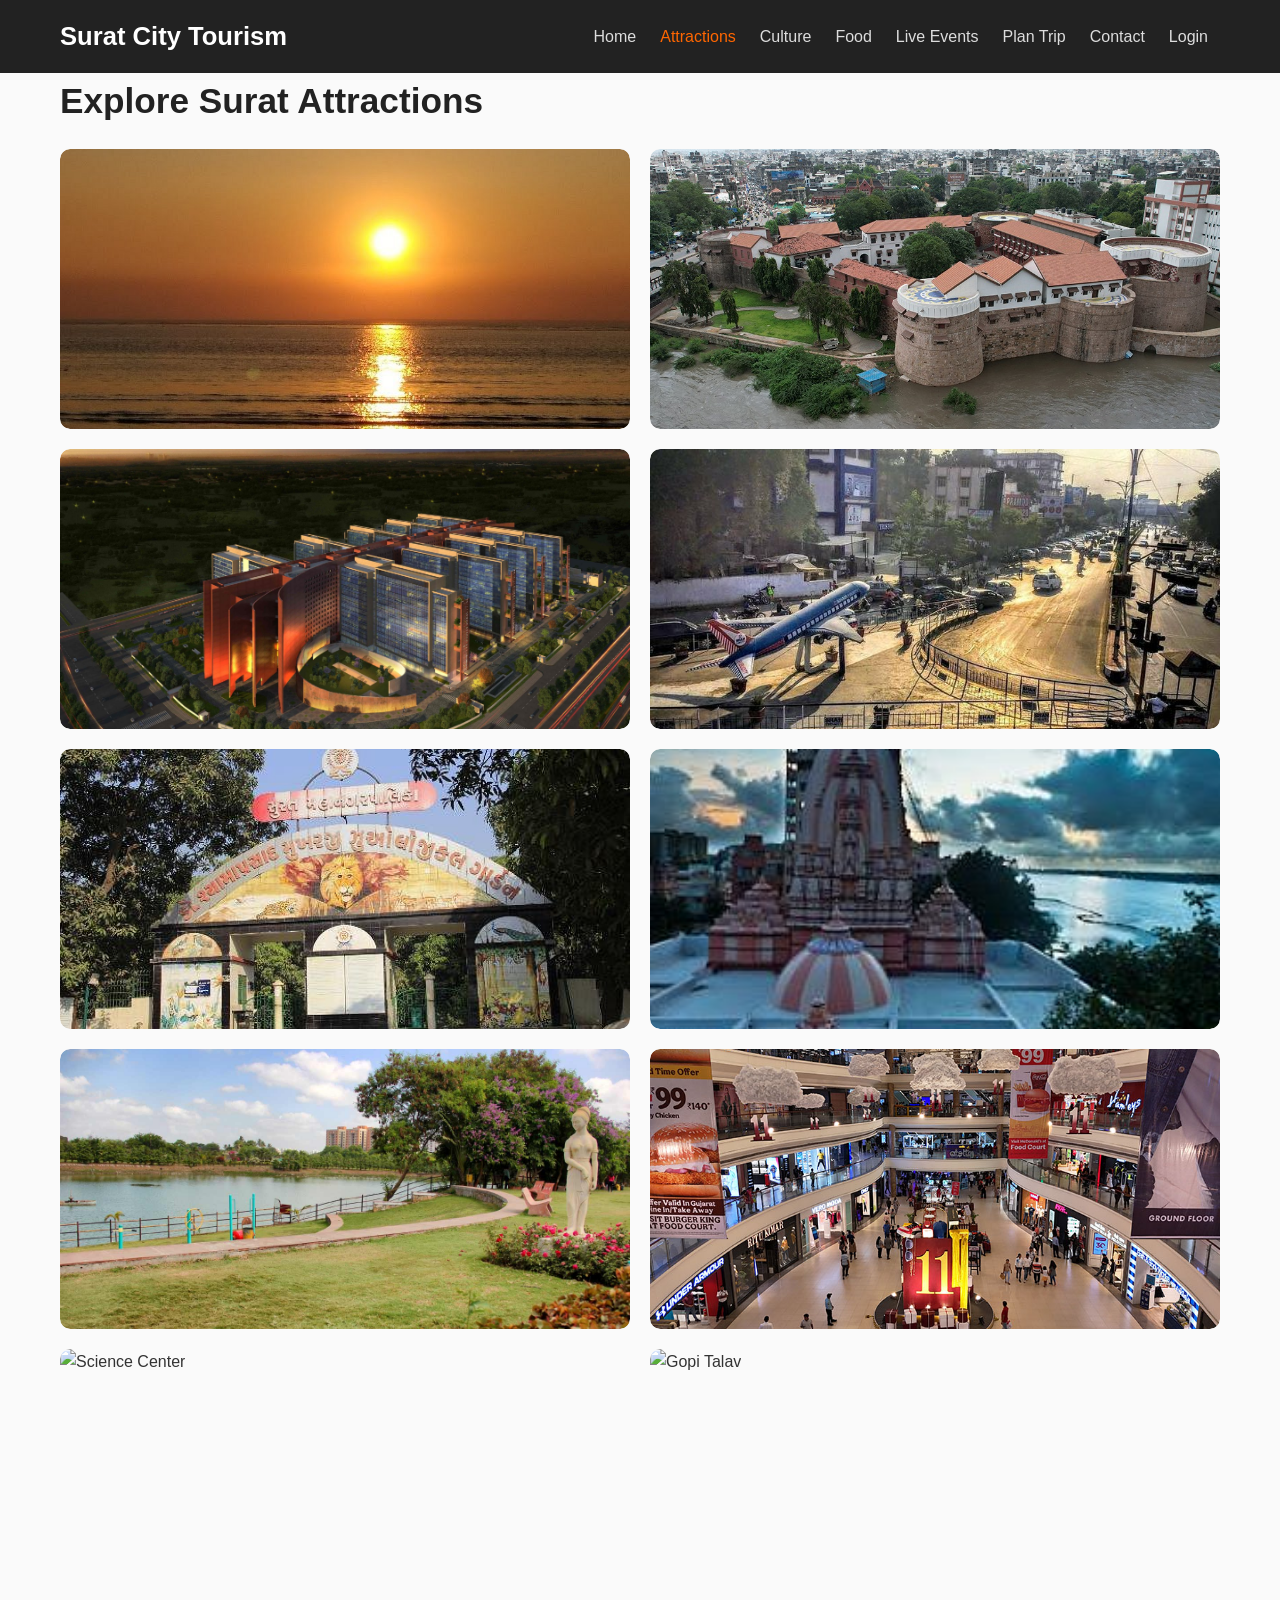
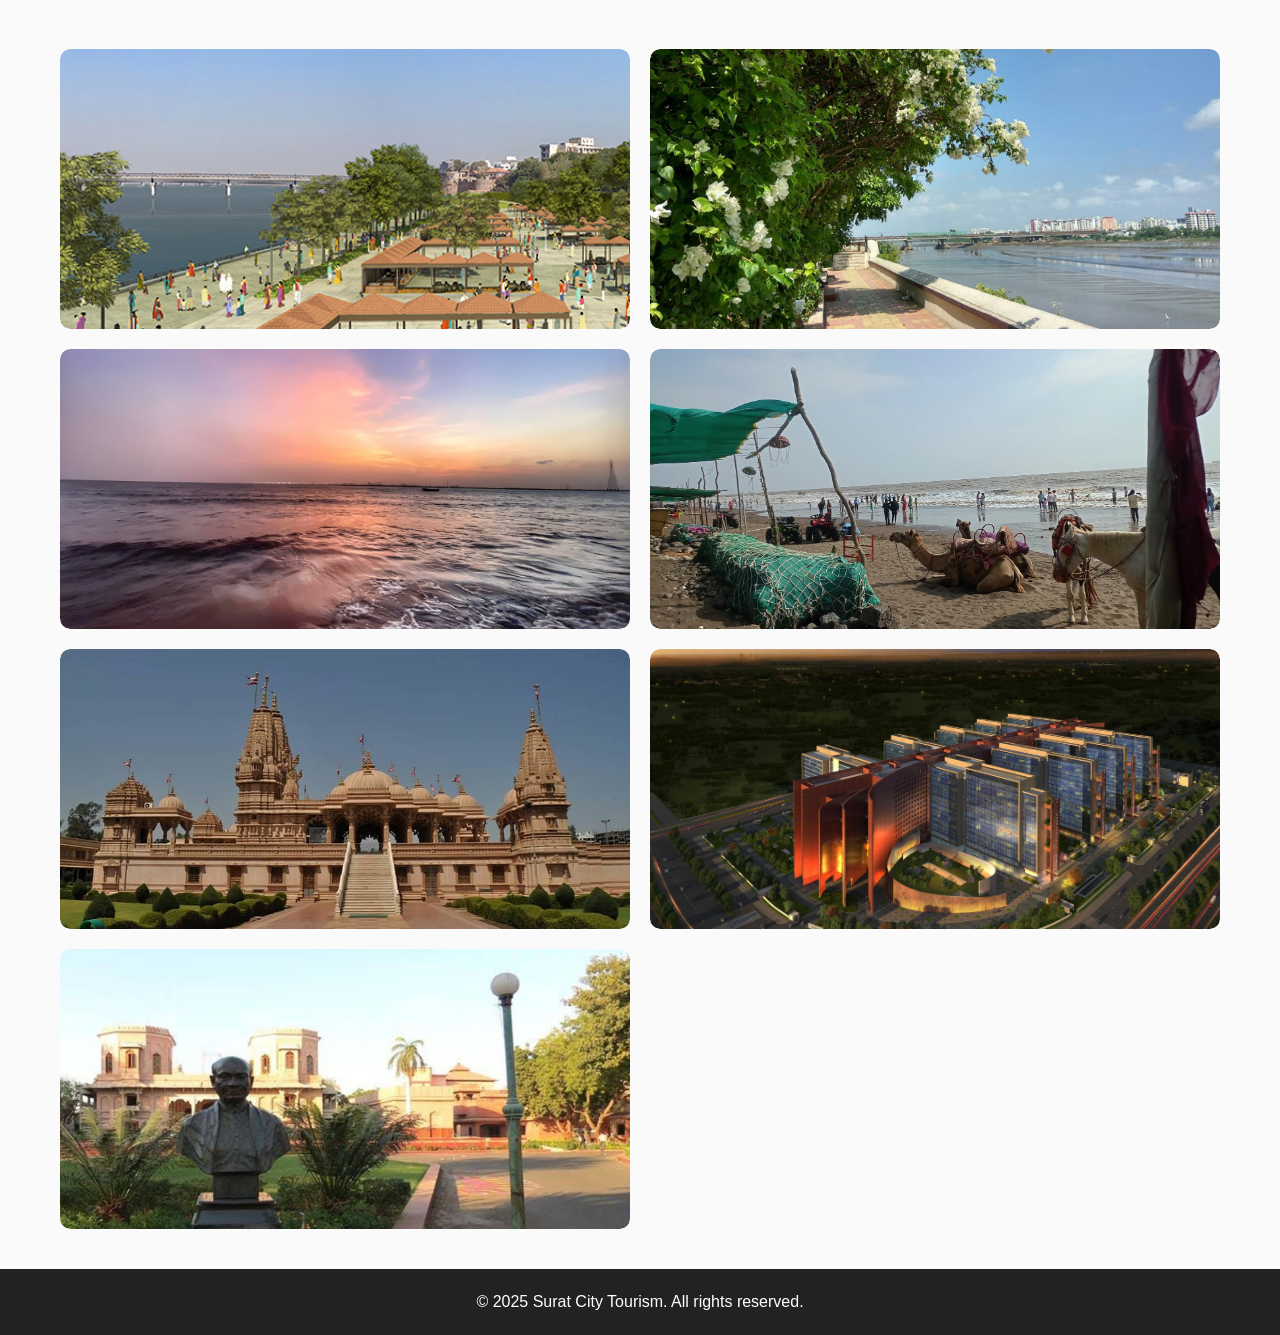
==== final/attractions.html @ 258a3bd0 "Initial commit - Surat City Tourism" ====
<!DOCTYPE html>
<html lang="en">
<head>
  <meta charset="UTF-8">
  <title>Surat Attractions - Surat City Tourism</title>
  <link rel="stylesheet" href="simple-surat-tourism.css">
</head>

<body>

  <!-- Navbar -->
  <nav class="navbar">
    <div class="container">
      <h2 class="brand-title">Surat City Tourism</h2>
      <div class="nav-menu" style="display:flex;align-items:center;">
                <a href="index.html">Home</a>
                <a href="attractions.html" class="active">Attractions</a>
                <a href="culture.html">Culture</a>
                <a href="food.html">Food</a>
                <a href="events.html">Live Events</a>
                <a href="itinerary.html">Plan Trip</a>
                <a href="contact.html">Contact</a>
                <!-- LOGIN LINK (shown when logged out) -->
                <a href="login.html" class="nav-login-link" id="loginLink">Login</a>
                <!-- AVATAR DROPDOWN (shown when logged in) -->
                <div class="user-avatar-wrapper" id="avatarWrapper" style="display:none;">
                  <button class="user-avatar-btn" id="avatarBtn" title="Account">
                    <svg viewBox="0 0 24 24" xmlns="http://www.w3.org/2000/svg">
                      <path d="M12 12c2.7 0 5-2.3 5-5s-2.3-5-5-5-5 2.3-5 5 2.3 5 5 5zm0 2c-3.3 0-10 1.7-10 5v2h20v-2c0-3.3-6.7-5-10-5z"/>
                    </svg>
                  </button>
                  <div class="user-dropdown" id="userDropdown">
                    <div class="user-email-label" id="dropdownEmail"></div>
                    <a href="dashboard.html">&#128193; Dashboard</a>
                    <a href="itinerary.html">&#128506; My Itineraries</a>
                    <button class="dropdown-item logout-item" id="logoutBtn">&#128682; Logout</button>
                  </div>
                </div>
            </div>
    </div>
  </nav>

  <!-- Content -->
  <section class="content-section">
    <div class="container">
      <h2 class="section-title">Explore Surat Attractions</h2>

      <div class="photo-grid">

        <!-- Dumas Beach -->
        <a href="details.html?id=dumas-beach" class="detail-link">
          <div class="photo-card">
            <img src="/final/images/sunset-at-dumas-beach.jpg" alt="Dumas Beach">
            <div class="photo-overlay">
              <h4>🏖️ Dumas Beach</h4>
              <p>Sunset views & street food vibes</p>
            </div>
          </div>
        </a>

        <!-- Surat Fort -->
        <a href="details.html?id=surat-fort" class="detail-link">
          <div class="photo-card">
            <img src="/final/images/Surat Fort.jpeg" alt="Surat Fort">
            <div class="photo-overlay">
              <h4>🏰 Surat Fort</h4>
              <p>Historic architecture & heritage</p>
            </div>
          </div>
        </a>

        <!-- Diamond Market -->
        <a href="details.html?id=diamond-market" class="detail-link">
          <div class="photo-card">
            <img src="/final/images/diamond.jpg" alt="Diamond Market">
            <div class="photo-overlay">
              <h4>💎 Diamond Market</h4>
              <p>World’s diamond processing hub</p>
            </div>
          </div>
        </a>

        <!-- Modern Surat -->
        <a href="details.html?id=modern-surat" class="detail-link">
          <div class="photo-card">
            <img src="/final/images/attarction.jpeg" alt="Modern Surat">
            <div class="photo-overlay">
              <h4>🏢 Modern Surat</h4>
              <p>Cafes, malls & nightlife</p>
            </div>
          </div>
        </a>

        <!-- Sarthana Nature Park -->
        <a href="details.html?id=sarthana" class="detail-link">
          <div class="photo-card">
            <img src="/final/images/sarthana-national-park.jpg" alt="Sarthana Nature Park">
            <div class="photo-overlay">
              <h4>🦁 Sarthana Nature Park</h4>
              <p>Green escape with zoo & trails</p>
            </div>
          </div>
        </a>

        <!-- Temple -->
        <a href="details.html?id=temple" class="detail-link">
          <div class="photo-card">
            <img src="/final/images/temple.jpg" alt="Temple">
            <div class="photo-overlay">
              <h4>🛕 Ambika Niketan</h4>
              <p>Peaceful riverside temple</p>
            </div>
          </div>
        </a>

        <!-- Botanical Garden -->
        <a href="details.html?id=garden" class="detail-link">
          <div class="photo-card">
            <img src="/final/images/sneh-rashmi-botanical-garden-surat-tourism-entry-fee-timings-holidays-reviews-header.jpg" alt="Botanical Garden">
            <div class="photo-overlay">
              <h4>🌲 Botanical Garden</h4>
              <p>Nature, greenery & calm vibes</p>
            </div>
          </div>
        </a>

        <!-- Vibrant Surat (UPDATED) -->
        <a href="details.html?id=vibrant-surat" class="detail-link">
          <div class="photo-card">
            <img src="/final/images/DJI_20240525170609_0018_D.jpg" alt="Vibrant Surat">
            <div class="photo-overlay">
              <h4>✨ Vibrant Surat</h4>
              <p>VR Mall, RahulRaj Mall & city life</p>
            </div>
          </div>
        </a>

        <!-- NEW CARD 1: Science Center -->
        <a href="details.html?id=science-center" class="detail-link">
          <div class="photo-card">
            <img src="/final/images/science-center.jpg" alt="Science Center">
            <div class="photo-overlay">
              <h4>🔬 Science Center</h4>
              <p>Interactive exhibits & planetarium</p>
            </div>
          </div>
        </a>

        <!-- Gopi Talav -->
        <a href="details.html?id=gopi-talav" class="detail-link">
          <div class="photo-card">
            <img src="/final/images/gopi-talav.jpg" alt="Gopi Talav">
            <div class="photo-overlay">
              <h4>🌊 Gopi Talav</h4>
              <p>Historic lake with musical fountain & evening lights</p>
            </div>
          </div>
        </a>

        <!-- Tapi Riverfront -->
        <a href="details.html?id=tapi-riverfront" class="detail-link">
          <div class="photo-card">
            <img src="/final/images/tapi.jpg" alt="Tapi Riverfront">
            <div class="photo-overlay">
              <h4>🌊 Tapi Riverfront</h4>
              <p>Award-winning 20 km promenade along Surat's lifeline river</p>
            </div>
          </div>
        </a>

        <!-- Dutch Garden -->
        <a href="details.html?id=dutch-garden" class="detail-link">
          <div class="photo-card">
            <img src="/final/images/dutch-garden-surat-india-tourism-history.jpg" alt="Dutch Garden">
            <div class="photo-overlay">
              <h4>🏛️ Dutch Garden</h4>
              <p>17th-century colonial cemetery — Surat's hidden history</p>
            </div>
          </div>
        </a>

        <!-- Hajira Beach -->
        <a href="details.html?id=hajira-beach" class="detail-link">
          <div class="photo-card">
            <img src="/final/images/hazira-beach-surat-tourism-header.jpg" alt="Hajira Beach">
            <div class="photo-overlay">
              <h4>🏝️ Hajira Beach</h4>
              <p>Serene industrial coastline with fishing villages & seafood</p>
            </div>
          </div>
        </a>

        <!-- Suvali Beach -->
        <a href="details.html?id=suvali-beach" class="detail-link">
          <div class="photo-card">
            <img src="/final/images/suvali-beach-hazira-surat-surat-picnic-spots-gh4tPIVw4I.webp" alt="Suvali Beach">
            <div class="photo-overlay">
              <h4>🌅 Suvali Beach</h4>
              <p>Secluded beach with golden sand & calm waves near Hazira</p>
            </div>
          </div>
        </a>

        <!-- Chintamani Jain Temple -->
        <a href="details.html?id=chintamani-temple" class="detail-link">
          <div class="photo-card">
            <img src="/final/images/Chintamani-Jain-Temple-Surat.jpg" alt="Chintamani Jain Temple">
            <div class="photo-overlay">
              <h4>🛕 Chintamani Temple</h4>
              <p>17th-century Jain marvel with intricate marble carvings</p>
            </div>
          </div>
        </a>

        <!-- Surat Diamond Bourse -->
        <a href="details.html?id=surat-diamond-bourse" class="detail-link">
          <div class="photo-card">
            <img src="/final/images/diamond.jpg" alt="Surat Diamond Bourse">
            <div class="photo-overlay">
              <h4>💎 Surat Diamond Bourse</h4>
              <p>World's largest office building — the global diamond hub</p>
            </div>
          </div>
        </a>

        <!-- Sardar Patel Museum -->
        <a href="details.html?id=sardar-museum" class="detail-link">
          <div class="photo-card">
            <img src="/final/images/sardar-patel-museum-header-surat-tourism.jpg" alt="Sardar Patel Museum">
            <div class="photo-overlay">
              <h4>🏛️ Sardar Patel Museum</h4>
              <p>Tribute to the Iron Man of India — history & artefacts</p>
            </div>
          </div>
        </a>

      </div>
    </div>
  </section>

  <!-- Footer -->
  <footer class="footer">
    <div class="container">
      <p>© 2025 Surat City Tourism. All rights reserved.</p>
    </div>
  </footer>

  <script src="nav-avatar.js"></script>
</body>
</html>
---- final/simple-surat-tourism.css ----
/* ==========================================================================
   1. RESET & BASICS
   ========================================================================== */
* {
  margin: 0;
  padding: 0;
  box-sizing: border-box;
}

body {
  font-family: 'Segoe UI', sans-serif;
  line-height: 1.6;
  color: #333;
  background: #fafafa;
}

.container {
  max-width: 1200px;
  margin: 0 auto;
  padding: 0 20px;
}

/* ==========================================================================
   2. NAVIGATION & FOOTER
   ========================================================================== */
.navbar {
  background: #222;
  padding: 1rem 0;
  position: sticky;
  top: 0;
  z-index: 1000;
}

.navbar .container {
  display: flex;
  justify-content: space-between;
  align-items: center;
}

.brand-title {
  color: #fff;
  font-size: 1.6rem;
}

.nav-menu a {
  color: #ddd;
  margin: 0 12px;
  text-decoration: none;
  transition: color 0.3s ease;
}

.nav-menu a:hover,
.nav-menu a.active {
  color: #ff6600;
}

/* ==========================================================================
   USER AVATAR DROPDOWN
   ========================================================================== */
.user-avatar-wrapper {
  position: relative;
  display: inline-block;
  margin-left: 12px;
}

.user-avatar-btn {
  background: #ff6600;
  border: none;
  border-radius: 50%;
  width: 38px;
  height: 38px;
  cursor: pointer;
  display: flex;
  align-items: center;
  justify-content: center;
  transition: background 0.3s ease, transform 0.2s ease;
  padding: 0;
}

.user-avatar-btn:hover {
  background: #ff4500;
  transform: scale(1.08);
}

.user-avatar-btn svg {
  width: 20px;
  height: 20px;
  fill: #fff;
}

.user-dropdown {
  display: none;
  position: absolute;
  right: 0;
  top: 48px;
  background: #1a1a1a;
  border: 1px solid #333;
  border-radius: 10px;
  min-width: 180px;
  box-shadow: 0 8px 24px rgba(0,0,0,0.4);
  z-index: 2000;
  overflow: hidden;
  animation: dropdownFade 0.2s ease;
}

@keyframes dropdownFade {
  from { opacity: 0; transform: translateY(-8px); }
  to   { opacity: 1; transform: translateY(0); }
}

.user-dropdown.open {
  display: block;
}

.user-dropdown .user-email-label {
  padding: 10px 16px;
  font-size: 0.75rem;
  color: #888;
  border-bottom: 1px solid #333;
  white-space: nowrap;
  overflow: hidden;
  text-overflow: ellipsis;
}

.user-dropdown a,
.user-dropdown button.dropdown-item {
  display: flex;
  align-items: center;
  gap: 10px;
  padding: 10px 16px;
  color: #ddd;
  text-decoration: none;
  font-size: 0.9rem;
  background: none;
  border: none;
  width: 100%;
  text-align: left;
  cursor: pointer;
  transition: background 0.2s ease, color 0.2s ease;
}

.user-dropdown a:hover,
.user-dropdown button.dropdown-item:hover {
  background: #2a2a2a;
  color: #ff6600;
}

.user-dropdown .logout-item {
  border-top: 1px solid #333;
  color: #ff4444;
}

.user-dropdown .logout-item:hover {
  background: #2a0000;
  color: #ff6666;
}

/* Login link in nav (shown when logged out) */
.nav-login-link {
  color: #ddd;
  margin: 0 12px;
  text-decoration: none;
  transition: color 0.3s ease;
}
.nav-login-link:hover {
  color: #ff6600;
}

.footer {
  background: #222;
  color: #fff;
  text-align: center;
  padding: 20px;
  margin-top: 40px;
}

/* ==========================================================================
   3. HERO & STATS
   ========================================================================== */
.hero-section {
  background: linear-gradient(rgba(0,0,0,0.3), rgba(0,0,0,0.3)), 
              url('/final/images/hero.avif') no-repeat center/cover;
  color: #fff;
  text-align: left;
  padding: 120px 20px;
  position: relative;
}

.hero-title {
  font-size: 3rem;
  max-width: 700px;
  opacity: 0;
  transform: translateY(40px);
  animation: fadeSlideUp 1.2s ease forwards;
}

.stats-section {
  background: #fff;
  padding: 60px 20px;
  text-align: center;
}

.stats-grid {
  display: flex;
  justify-content: center;
  gap: 40px;
  flex-wrap: wrap;
}

.stat h2 {
  font-size: 2rem;
  color: #ff6600;
}

/* ==========================================================================
   4. PHOTO GRID (The Hover Fix)
   ========================================================================== */
.section-title {
  font-size: 2.2rem;
  margin-bottom: 20px;
  color: #222;
}

.photo-grid {
  display: grid;
  grid-template-columns: repeat(2, 1fr); /* Matching your 2x2 screenshot */
  gap: 20px;
  margin-top: 20px;
}

.detail-link {
  text-decoration: none;
  color: inherit;
  display: block;
}

.photo-card {
  position: relative;
  overflow: hidden;
  border-radius: 10px;
  height: 280px; /* Consistent height for the top 4 images */
  transition: transform 0.4s cubic-bezier(0.175, 0.885, 0.32, 1.275);
}

.photo-card img {
  width: 100%;
  height: 100%;
  object-fit: cover;
  border-radius: 10px;
  transition: transform 0.5s ease;
}

/* 🔹 Hide Overlay by Default */
.photo-overlay {
  position: absolute;
  top: 0;
  left: 0;
  width: 100%;
  height: 100%;
  background: rgba(0, 0, 0, 0.75); /* Dark tint */
  color: #fff;
  display: flex;
  flex-direction: column;
  justify-content: center;
  align-items: center;
  text-align: center;
  padding: 20px;
  opacity: 0; /* Text is invisible initially */
  transition: opacity 0.4s ease;
  pointer-events: none;
}

/* 🔹 Show Overlay & Zoom Image on Hover */
.photo-card:hover {
  transform: translateY(-10px);
  box-shadow: 0 10px 20px rgba(0,0,0,0.2);
}

.photo-card:hover .photo-overlay {
  opacity: 1; /* Text fades in */
}

.photo-card:hover img {
  transform: scale(1.1);
}

.photo-overlay h4 {
  color: #ff6600;
  font-size: 1.5rem;
  margin-bottom: 8px;
}

/* ==========================================================================
   5. DYNAMIC DETAIL PAGE STYLES
   ========================================================================== */
.detail-container {
  max-width: 1000px;
  margin: 50px auto;
  padding: 0 20px;
  animation: fadeSlideUp 0.8s ease forwards;
}

.main-detail-img {
  width: 100%;
  height: 450px;
  object-fit: cover;
  border-radius: 15px;
  box-shadow: 0 10px 30px rgba(0,0,0,0.2);
  margin: 20px 0;
}

.info-grid {
  display: grid;
  grid-template-columns: repeat(auto-fit, minmax(280px, 1fr));
  gap: 20px;
  margin-top: 30px;
}

.info-card {
  background: #fff;
  padding: 25px;
  border-radius: 10px;
  border-top: 4px solid #ff6600;
  box-shadow: 0 4px 15px rgba(0,0,0,0.05);
  transition: transform 0.3s ease;
}

.info-card:hover {
  transform: translateY(-5px);
}

.info-card h3 {
  color: #ff6600;
  margin-bottom: 10px;
}

.cta-button {
  background: #ff6600;
  color: #fff;
  padding: 12px 24px;
  text-decoration: none;
  border-radius: 5px;
  display: inline-block;
  transition: background 0.3s ease, transform 0.2s ease;
}

.cta-button:hover {
  background: #ff4500;
  transform: scale(1.05);
}

/* ==========================================================================
   6. UTILITIES & ANIMATIONS
   ========================================================================== */
#backToTop {
  position: fixed;
  bottom: 20px;
  right: 20px;
  background: #ff6600;
  color: white;
  border: none;
  border-radius: 50%;
  padding: 12px 16px;
  font-size: 18px;
  cursor: pointer;
  opacity: 0;
  transition: opacity 0.3s ease;
  z-index: 1000;
}

#backToTop.show {
  opacity: 1;
}

@keyframes fadeSlideUp {
  from { opacity: 0; transform: translateY(40px); }
  to { opacity: 1; transform: translateY(0); }
}
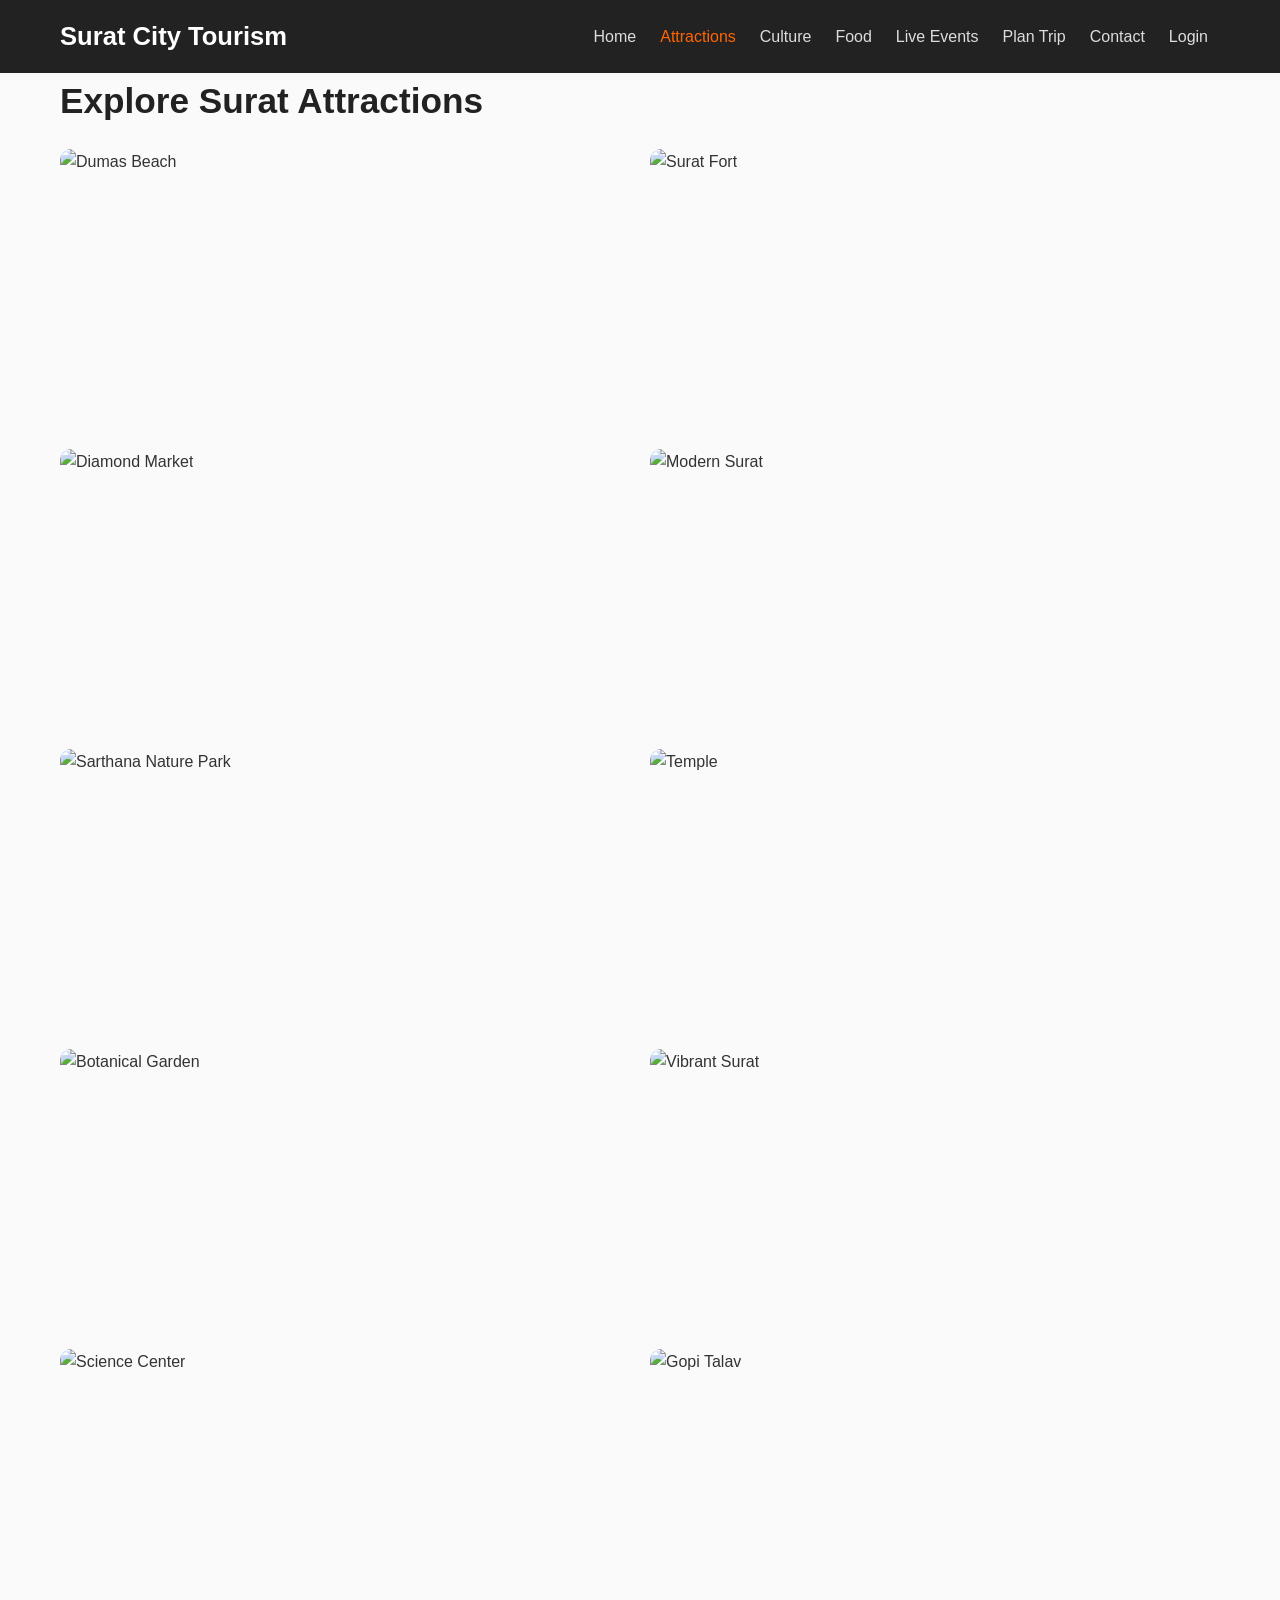
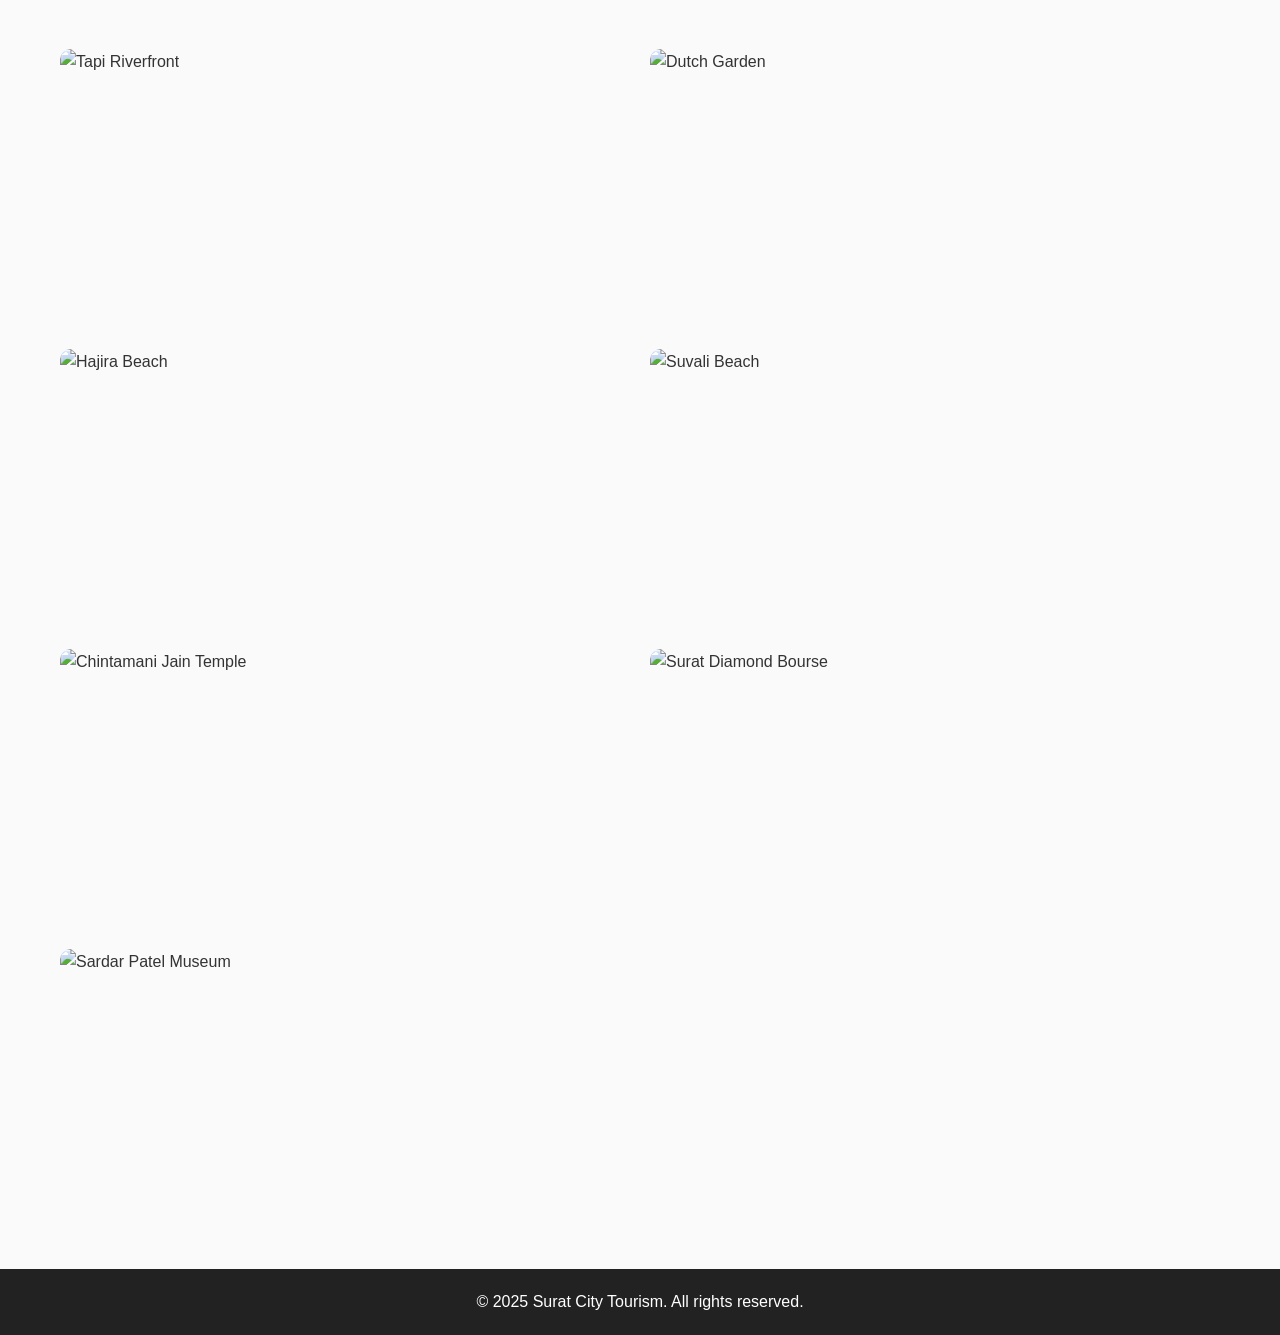
==== commit 9850b271: "Fix image paths for Netlify deployment" ====
--- a/final/attractions.html
+++ b/final/attractions.html
@@ -50,7 +50,7 @@
         <!-- Dumas Beach -->
         <a href="details.html?id=dumas-beach" class="detail-link">
           <div class="photo-card">
-            <img src="/final/images/sunset-at-dumas-beach.jpg" alt="Dumas Beach">
+            <img src="images/sunset-at-dumas-beach.jpg" alt="Dumas Beach">
             <div class="photo-overlay">
               <h4>🏖️ Dumas Beach</h4>
               <p>Sunset views & street food vibes</p>
@@ -61,7 +61,7 @@
         <!-- Surat Fort -->
         <a href="details.html?id=surat-fort" class="detail-link">
           <div class="photo-card">
-            <img src="/final/images/Surat Fort.jpeg" alt="Surat Fort">
+            <img src="images/Surat Fort.jpeg" alt="Surat Fort">
             <div class="photo-overlay">
               <h4>🏰 Surat Fort</h4>
               <p>Historic architecture & heritage</p>
@@ -72,7 +72,7 @@
         <!-- Diamond Market -->
         <a href="details.html?id=diamond-market" class="detail-link">
           <div class="photo-card">
-            <img src="/final/images/diamond.jpg" alt="Diamond Market">
+            <img src="images/diamond.jpg" alt="Diamond Market">
             <div class="photo-overlay">
               <h4>💎 Diamond Market</h4>
               <p>World’s diamond processing hub</p>
@@ -83,7 +83,7 @@
         <!-- Modern Surat -->
         <a href="details.html?id=modern-surat" class="detail-link">
           <div class="photo-card">
-            <img src="/final/images/attarction.jpeg" alt="Modern Surat">
+            <img src="images/attarction.jpeg" alt="Modern Surat">
             <div class="photo-overlay">
               <h4>🏢 Modern Surat</h4>
               <p>Cafes, malls & nightlife</p>
@@ -94,7 +94,7 @@
         <!-- Sarthana Nature Park -->
         <a href="details.html?id=sarthana" class="detail-link">
           <div class="photo-card">
-            <img src="/final/images/sarthana-national-park.jpg" alt="Sarthana Nature Park">
+            <img src="images/sarthana-national-park.jpg" alt="Sarthana Nature Park">
             <div class="photo-overlay">
               <h4>🦁 Sarthana Nature Park</h4>
               <p>Green escape with zoo & trails</p>
@@ -105,7 +105,7 @@
         <!-- Temple -->
         <a href="details.html?id=temple" class="detail-link">
           <div class="photo-card">
-            <img src="/final/images/temple.jpg" alt="Temple">
+            <img src="images/temple.jpg" alt="Temple">
             <div class="photo-overlay">
               <h4>🛕 Ambika Niketan</h4>
               <p>Peaceful riverside temple</p>
@@ -116,7 +116,7 @@
         <!-- Botanical Garden -->
         <a href="details.html?id=garden" class="detail-link">
           <div class="photo-card">
-            <img src="/final/images/sneh-rashmi-botanical-garden-surat-tourism-entry-fee-timings-holidays-reviews-header.jpg" alt="Botanical Garden">
+            <img src="images/sneh-rashmi-botanical-garden-surat-tourism-entry-fee-timings-holidays-reviews-header.jpg" alt="Botanical Garden">
             <div class="photo-overlay">
               <h4>🌲 Botanical Garden</h4>
               <p>Nature, greenery & calm vibes</p>
@@ -127,7 +127,7 @@
         <!-- Vibrant Surat (UPDATED) -->
         <a href="details.html?id=vibrant-surat" class="detail-link">
           <div class="photo-card">
-            <img src="/final/images/DJI_20240525170609_0018_D.jpg" alt="Vibrant Surat">
+            <img src="images/DJI_20240525170609_0018_D.jpg" alt="Vibrant Surat">
             <div class="photo-overlay">
               <h4>✨ Vibrant Surat</h4>
               <p>VR Mall, RahulRaj Mall & city life</p>
@@ -138,7 +138,7 @@
         <!-- NEW CARD 1: Science Center -->
         <a href="details.html?id=science-center" class="detail-link">
           <div class="photo-card">
-            <img src="/final/images/science-center.jpg" alt="Science Center">
+            <img src="images/science-center.jpg" alt="Science Center">
             <div class="photo-overlay">
               <h4>🔬 Science Center</h4>
               <p>Interactive exhibits & planetarium</p>
@@ -149,7 +149,7 @@
         <!-- Gopi Talav -->
         <a href="details.html?id=gopi-talav" class="detail-link">
           <div class="photo-card">
-            <img src="/final/images/gopi-talav.jpg" alt="Gopi Talav">
+            <img src="images/gopi-talav.jpg" alt="Gopi Talav">
             <div class="photo-overlay">
               <h4>🌊 Gopi Talav</h4>
               <p>Historic lake with musical fountain & evening lights</p>
@@ -160,7 +160,7 @@
         <!-- Tapi Riverfront -->
         <a href="details.html?id=tapi-riverfront" class="detail-link">
           <div class="photo-card">
-            <img src="/final/images/tapi.jpg" alt="Tapi Riverfront">
+            <img src="images/tapi.jpg" alt="Tapi Riverfront">
             <div class="photo-overlay">
               <h4>🌊 Tapi Riverfront</h4>
               <p>Award-winning 20 km promenade along Surat's lifeline river</p>
@@ -171,7 +171,7 @@
         <!-- Dutch Garden -->
         <a href="details.html?id=dutch-garden" class="detail-link">
           <div class="photo-card">
-            <img src="/final/images/dutch-garden-surat-india-tourism-history.jpg" alt="Dutch Garden">
+            <img src="images/dutch-garden-surat-india-tourism-history.jpg" alt="Dutch Garden">
             <div class="photo-overlay">
               <h4>🏛️ Dutch Garden</h4>
               <p>17th-century colonial cemetery — Surat's hidden history</p>
@@ -182,7 +182,7 @@
         <!-- Hajira Beach -->
         <a href="details.html?id=hajira-beach" class="detail-link">
           <div class="photo-card">
-            <img src="/final/images/hazira-beach-surat-tourism-header.jpg" alt="Hajira Beach">
+            <img src="images/hazira-beach-surat-tourism-header.jpg" alt="Hajira Beach">
             <div class="photo-overlay">
               <h4>🏝️ Hajira Beach</h4>
               <p>Serene industrial coastline with fishing villages & seafood</p>
@@ -193,7 +193,7 @@
         <!-- Suvali Beach -->
         <a href="details.html?id=suvali-beach" class="detail-link">
           <div class="photo-card">
-            <img src="/final/images/suvali-beach-hazira-surat-surat-picnic-spots-gh4tPIVw4I.webp" alt="Suvali Beach">
+            <img src="images/suvali-beach-hazira-surat-surat-picnic-spots-gh4tPIVw4I.webp" alt="Suvali Beach">
             <div class="photo-overlay">
               <h4>🌅 Suvali Beach</h4>
               <p>Secluded beach with golden sand & calm waves near Hazira</p>
@@ -204,7 +204,7 @@
         <!-- Chintamani Jain Temple -->
         <a href="details.html?id=chintamani-temple" class="detail-link">
           <div class="photo-card">
-            <img src="/final/images/Chintamani-Jain-Temple-Surat.jpg" alt="Chintamani Jain Temple">
+            <img src="images/Chintamani-Jain-Temple-Surat.jpg" alt="Chintamani Jain Temple">
             <div class="photo-overlay">
               <h4>🛕 Chintamani Temple</h4>
               <p>17th-century Jain marvel with intricate marble carvings</p>
@@ -215,7 +215,7 @@
         <!-- Surat Diamond Bourse -->
         <a href="details.html?id=surat-diamond-bourse" class="detail-link">
           <div class="photo-card">
-            <img src="/final/images/diamond.jpg" alt="Surat Diamond Bourse">
+            <img src="images/diamond.jpg" alt="Surat Diamond Bourse">
             <div class="photo-overlay">
               <h4>💎 Surat Diamond Bourse</h4>
               <p>World's largest office building — the global diamond hub</p>
@@ -226,7 +226,7 @@
         <!-- Sardar Patel Museum -->
         <a href="details.html?id=sardar-museum" class="detail-link">
           <div class="photo-card">
-            <img src="/final/images/sardar-patel-museum-header-surat-tourism.jpg" alt="Sardar Patel Museum">
+            <img src="images/sardar-patel-museum-header-surat-tourism.jpg" alt="Sardar Patel Museum">
             <div class="photo-overlay">
               <h4>🏛️ Sardar Patel Museum</h4>
               <p>Tribute to the Iron Man of India — history & artefacts</p>
--- a/final/simple-surat-tourism.css
+++ b/final/simple-surat-tourism.css
@@ -179,7 +179,7 @@
    ========================================================================== */
 .hero-section {
   background: linear-gradient(rgba(0,0,0,0.3), rgba(0,0,0,0.3)), 
-              url('/final/images/hero.avif') no-repeat center/cover;
+              url('images/hero.avif') no-repeat center/cover;
   color: #fff;
   text-align: left;
   padding: 120px 20px;
